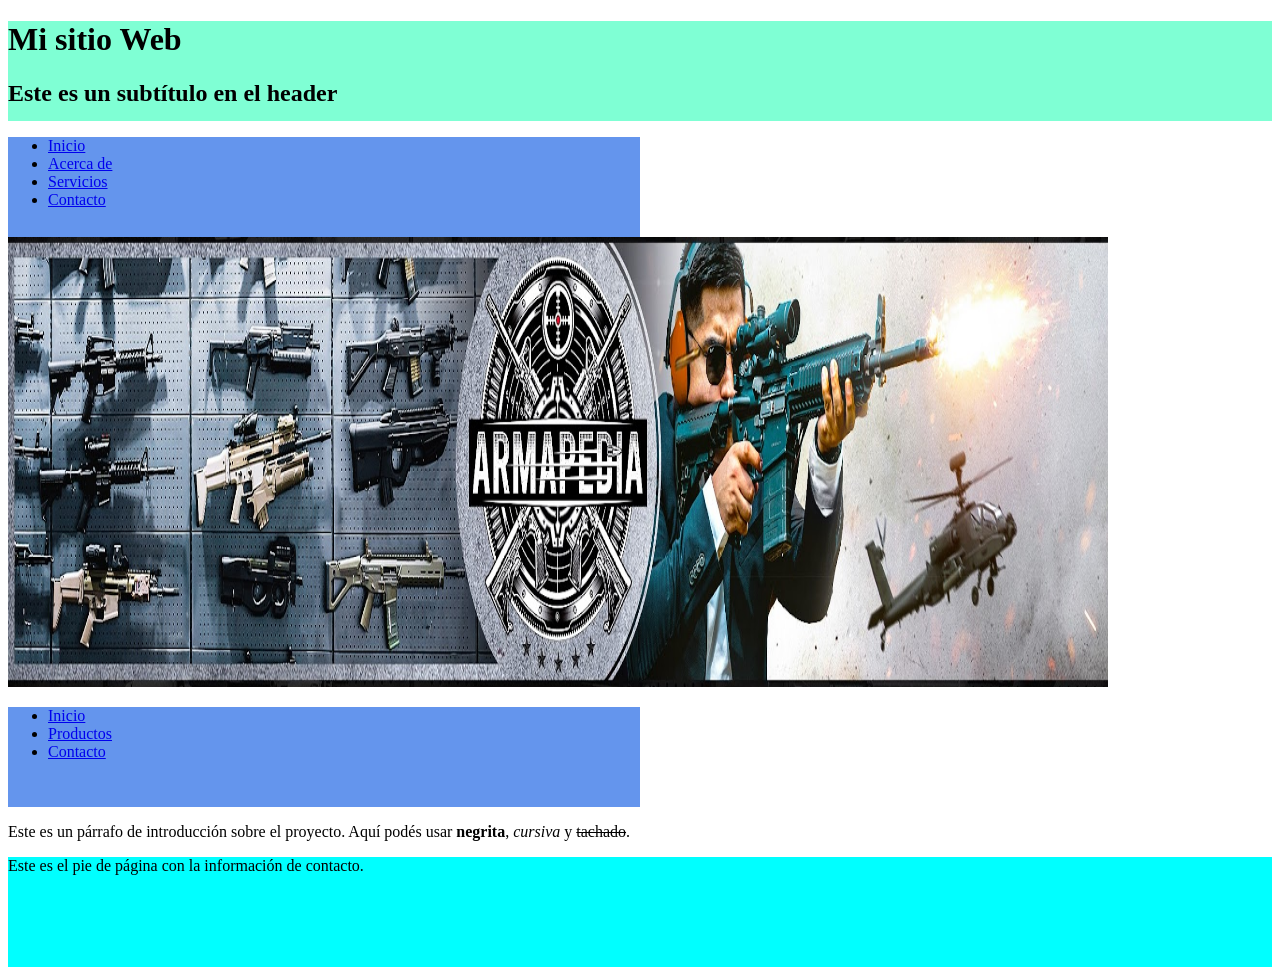
==== index.html @ c5478198 "actualizo index actualizo index" ====
<!DOCTYPE html>
<html lang="es">
<head>
    <meta charset="UTF-8">
    <meta name="viewport" content="width=device-width, initial-scale=1.0">
    <title>Mi Primer Proyecto</title>
    <link rel="stylesheet" href="./css/estilos.css">
</head>
<body>
    <header>
        <h1>Mi sitio Web</h1>
        <h2>Este es un subtítulo en el header</h2>
    </header>

    <nav>
        <ul class="nav-list">
            <li><a href="#">Inicio</a></li>
            <li><a href="#">Acerca de</a></li>
            <li><a href="#">Servicios</a></li>
            <li><a href="#">Contacto</a></li>
        </ul>
    </nav>

    <img src="armapedia.jpg" width="1100" height="450" alt="Descripción de la imagen">

    <nav>
        <ul>
            <li><a href="clase01.html">Inicio</a></li>
            <li><a href="Productos.html">Productos</a></li>
            <li><a href="Contacto.html">Contacto</a></li>
        </ul>
    </nav>

    <main>
        <p>
            Este es un párrafo de introducción sobre el proyecto. Aquí podés usar
            <strong>negrita</strong>, <em>cursiva</em> y <s>tachado</s>.
        </p>
    </main>

    <footer>
        <p>Este es el pie de página con la información de contacto.</p>
    </footer>
</body>
</html>
---- css/estilos.css ----
footer{
    background-color: aqua;
    width: 100%;
    height: 110px;
}
footer h2{
    color: bisque;
}
header{
    background-color: aquamarine;
    width: 100%;
    height: 100px;
}
nav{
    color: black;
    background-color:cornflowerblue;
    width: 50%;
    height: 100px;
    
}
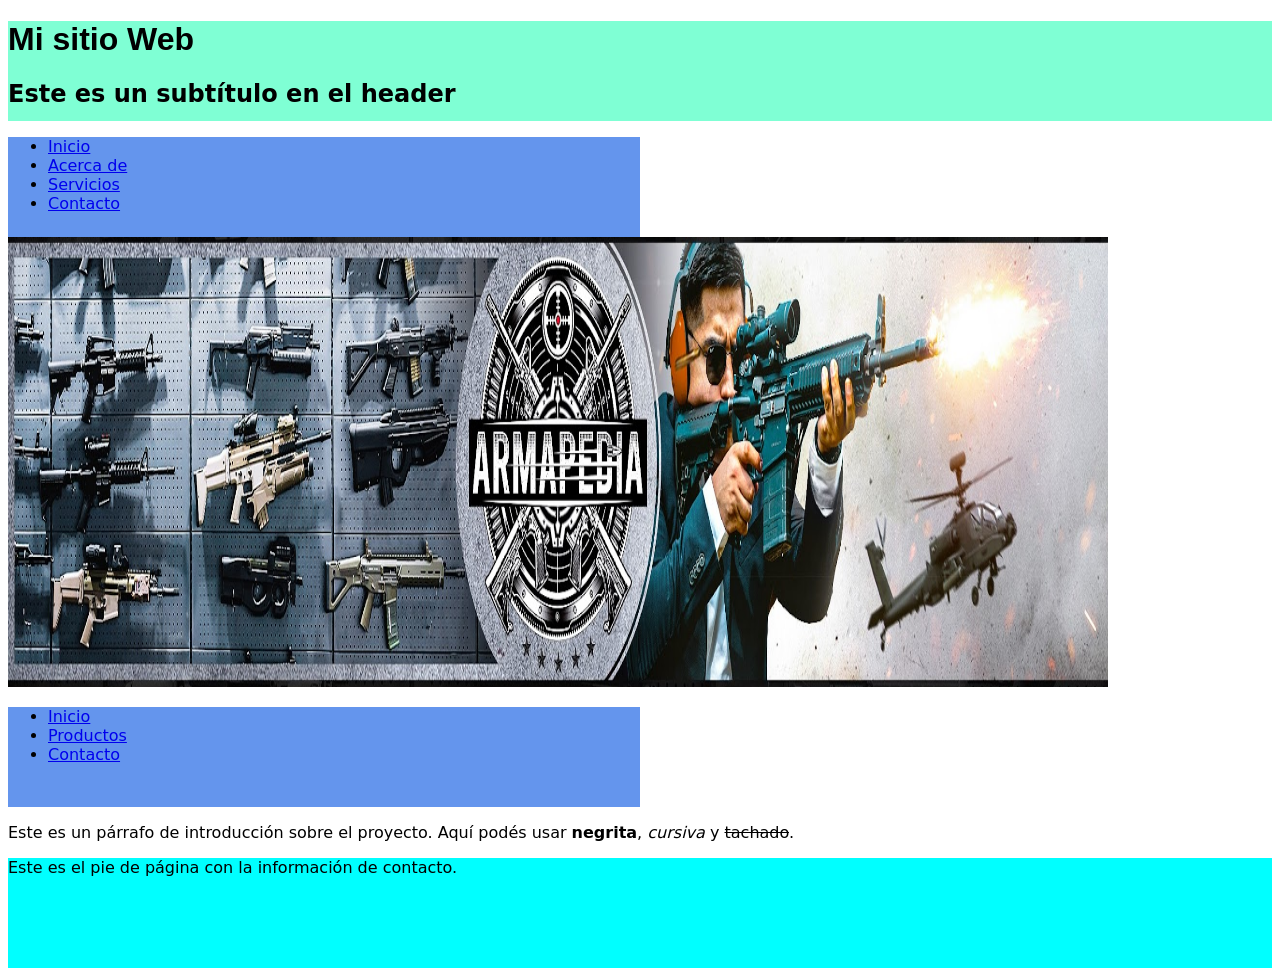
==== commit de73fc71: "Add files via upload" ====
--- a/index.html
+++ b/index.html
@@ -5,6 +5,9 @@
     <meta name="viewport" content="width=device-width, initial-scale=1.0">
     <title>Mi Primer Proyecto</title>
     <link rel="stylesheet" href="./css/estilos.css">
+    <link rel="preconnect" href="https://fonts.googleapis.com">
+    <link rel="preconnect" href="https://fonts.gstatic.com" crossorigin>
+    <link href="https://fonts.googleapis.com/css2?family=Audiowide&display=swap" rel="stylesheet">
 </head>
 <body>
     <header>
@@ -25,7 +28,7 @@
 
     <nav>
         <ul>
-            <li><a href="clase01.html">Inicio</a></li>
+            <li><a href="index.html">Inicio</a></li>
             <li><a href="Productos.html">Productos</a></li>
             <li><a href="Contacto.html">Contacto</a></li>
         </ul>
@@ -40,6 +43,7 @@
 
     <footer>
         <p>Este es el pie de página con la información de contacto.</p>
+        <i class="fa-brands fa-facebook"></i>
     </footer>
 </body>
 </html>
--- a/css/estilos.css
+++ b/css/estilos.css
@@ -17,4 +17,10 @@
     width: 50%;
     height: 100px;
     
+}
+body{
+    font-family: system-ui, -apple-system, BlinkMacSystemFont, 'Segoe UI', Roboto, Oxygen, Ubuntu, Cantarell, 'Open Sans', 'Helvetica Neue', sans-serif;
+}
+h1{
+    font-family: Arial, Helvetica, sans-serif;
 }
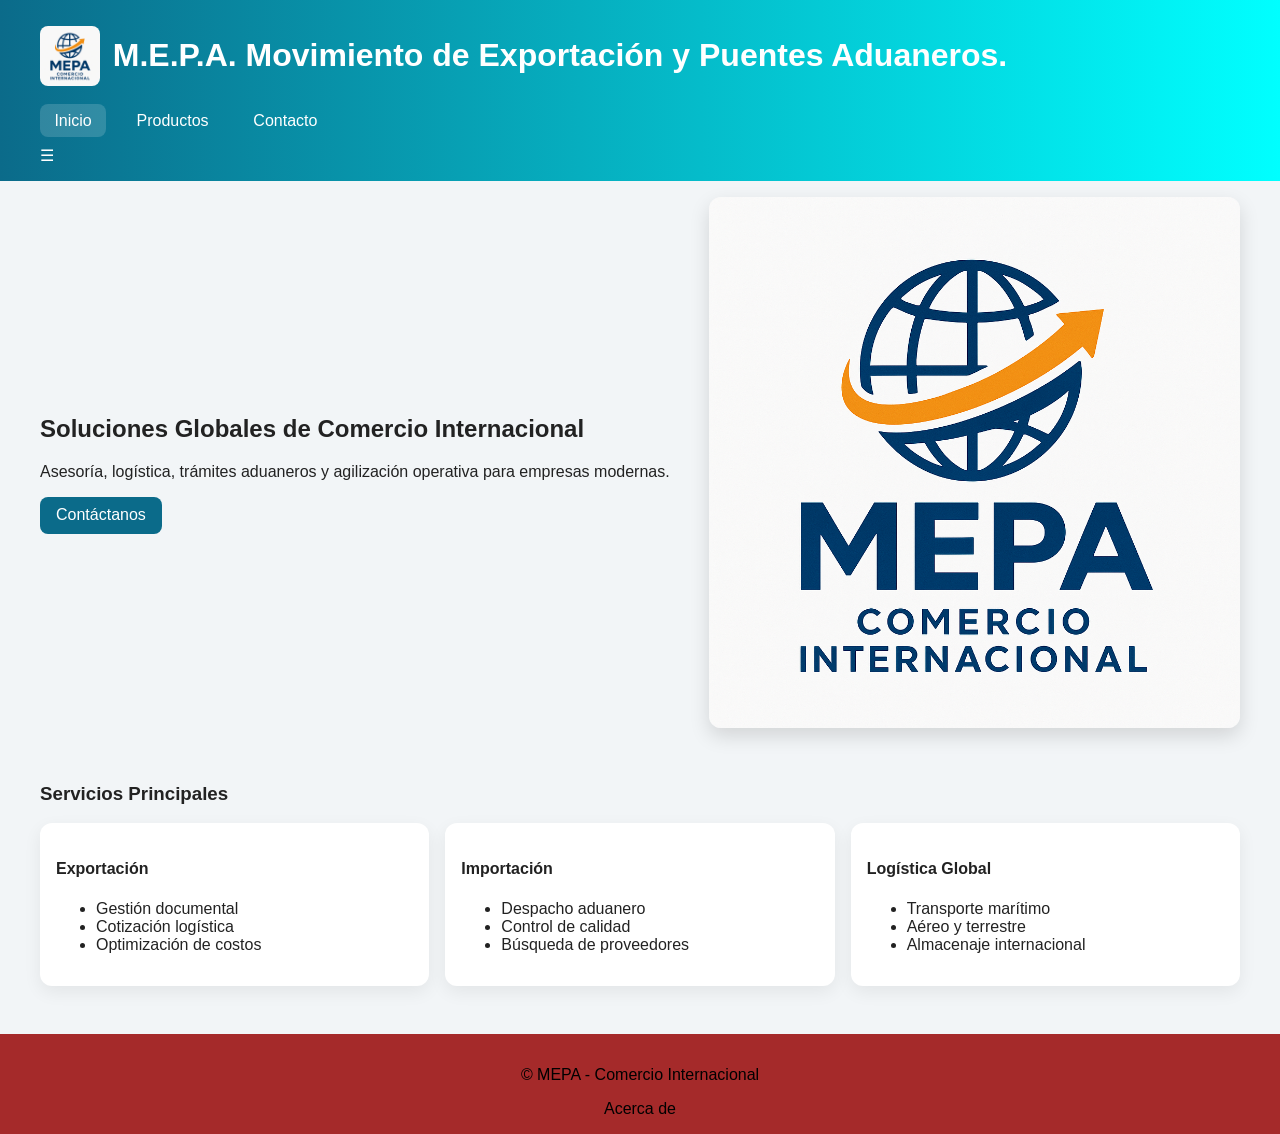
==== commit 127fbb2a: "Add files via upload" ====
--- a/index.html
+++ b/index.html
@@ -1,49 +1,88 @@
-<!DOCTYPE html>
-<html lang="es">
-<head>
-    <meta charset="UTF-8">
-    <meta name="viewport" content="width=device-width, initial-scale=1.0">
-    <title>Mi Primer Proyecto</title>
-    <link rel="stylesheet" href="./css/estilos.css">
-    <link rel="preconnect" href="https://fonts.googleapis.com">
-    <link rel="preconnect" href="https://fonts.gstatic.com" crossorigin>
-    <link href="https://fonts.googleapis.com/css2?family=Audiowide&display=swap" rel="stylesheet">
-</head>
-<body>
-    <header>
-        <h1>Mi sitio Web</h1>
-        <h2>Este es un subtítulo en el header</h2>
-    </header>
-
-    <nav>
-        <ul class="nav-list">
-            <li><a href="#">Inicio</a></li>
-            <li><a href="#">Acerca de</a></li>
-            <li><a href="#">Servicios</a></li>
-            <li><a href="#">Contacto</a></li>
-        </ul>
-    </nav>
-
-    <img src="armapedia.jpg" width="1100" height="450" alt="Descripción de la imagen">
-
-    <nav>
-        <ul>
-            <li><a href="index.html">Inicio</a></li>
-            <li><a href="Productos.html">Productos</a></li>
-            <li><a href="Contacto.html">Contacto</a></li>
-        </ul>
-    </nav>
-
-    <main>
-        <p>
-            Este es un párrafo de introducción sobre el proyecto. Aquí podés usar
-            <strong>negrita</strong>, <em>cursiva</em> y <s>tachado</s>.
-        </p>
-    </main>
-
-    <footer>
-        <p>Este es el pie de página con la información de contacto.</p>
-        <i class="fa-brands fa-facebook"></i>
-    </footer>
-</body>
-</html>
+<!DOCTYPE html>
+<html lang="es">
+<head>
+  <meta charset="UTF-8">
+  <meta name="viewport" content="width=device-width, initial-scale=1.0">
+  <title>MEPA - Comercio Internacional</title>
+  <link rel="stylesheet" href="estilos.css">
+  <script src="script.js" defer></script>
+</head>
+
+<body>
+  <!-- HEADER -->
+  <header class="header">
+    <div class="container header-content">
+      <div class="logo-area">
+        <img src="imagenes/logo.png" alt="Logo MEPA">
+        <h1>M.E.P.A.
+          Movimiento de Exportación y Puentes Aduaneros.</h1>
+      </div>
+
+      <nav class="nav">
+        <ul class="nav-list">
+          <li><a class="active" href="index.html">Inicio</a></li>
+          <li><a href="Productos.html">Productos</a></li>
+          <li><a href="Contacto.html">Contacto</a></li>
+        </ul>
+      </nav>
+
+      <div class="menu-btn" id="menuBtn">☰</div>
+    </div>
+  </header>
+
+  <!-- HERO -->
+  <section class="hero container">
+    <div class="hero-grid">
+      <div class="hero-text">
+        <h2>Soluciones Globales de Comercio Internacional</h2>
+        <p>Asesoría, logística, trámites aduaneros y agilización operativa para empresas modernas.</p>
+        <a href="Contacto.html" class="btn">Contáctanos</a>
+      </div>
+
+      <div class="hero-img">
+        <img src="imagenes/logo.png" alt="Comercio Internacional">
+      </div>
+    </div>
+  </section>
+
+  <!-- SERVICIOS -->
+  <section class="services container">
+    <h3>Servicios Principales</h3>
+
+    <div class="services-grid">
+      <article class="card">
+        <h4>Exportación</h4>
+        <ul>
+          <li>Gestión documental</li>
+          <li>Cotización logística</li>
+          <li>Optimización de costos</li>
+        </ul>
+      </article>
+
+      <article class="card">
+        <h4>Importación</h4>
+        <ul>
+          <li>Despacho aduanero</li>
+          <li>Control de calidad</li>
+          <li>Búsqueda de proveedores</li>
+        </ul>
+      </article>
+
+      <article class="card">
+        <h4>Logística Global</h4>
+        <ul>
+          <li>Transporte marítimo</li>
+          <li>Aéreo y terrestre</li>
+          <li>Almacenaje internacional</li>
+        </ul>
+      </article>
+    </div>
+  </section>
+
+  <!-- FOOTER -->
+  <footer class="footer">
+    <p>© MEPA - Comercio Internacional</p>
+    <a id="ref" href="README.md">Acerca de</a>
+  </footer>
+</body>
+</html>
--- a/estilos.css
+++ b/estilos.css
@@ -0,0 +1,179 @@
+/* VARIABLES */
+:root {
+  --main: #0b6b8a;
+  --dark: cyan;
+  --bg: #f2f5f7;
+  --card: white;
+  --text: #222;
+  --radius: 12px;
+  --max: 1200px;
+  font-family: "Inter", sans-serif;
+}
+
+body {
+  margin: 0;
+  background: var(--bg);
+  color: var(--text);
+}
+
+/* CONTENEDOR */
+.container {
+  max-width: var(--max);
+  margin: auto;
+  padding: 1rem;
+}
+
+/* HEADER */
+.header {
+  background: linear-gradient(90deg, var(--main), var(--dark));
+  color: white;
+}
+
+.header-content {
+  
+  align-items: center;
+  justify-content: space-between;
+}
+
+.logo-area {
+  display: flex;
+  align-items: center;
+  gap: .8rem;
+}
+
+.logo-area img {
+  width: 60px;
+  border-radius: 8px;
+}
+
+/* NAV */
+.nav-list {
+  display: flex;
+  gap: 1rem;
+  list-style: none;
+  padding: 0;
+}
+
+.nav-list a {
+  color: white;
+  text-decoration: none;
+  padding: .5rem .9rem;
+  border-radius: 8px;
+  transition: .3s;
+}
+
+.nav-list a:hover,
+.nav-list .active {
+  background: rgba(255, 255, 255, 0.16);
+}
+
+/* HERO */
+.hero-grid {
+  display: grid;
+  grid-template-columns: 1.2fr 1fr;
+  gap: 2rem;
+  align-items: center;
+}
+
+.hero-img img {
+  width: 100%;
+  border-radius: var(--radius);
+  box-shadow: 0 8px 20px #0002;
+}
+
+/* BOTONES */
+.btn {
+  background: var(--main);
+  color: white;
+  padding: .6rem 1rem;
+  text-decoration: none;
+  border-radius: 8px;
+  display: inline-block;
+  transition: .2s;
+}
+
+.btn:hover {
+  background: #094e63;
+}
+
+.btn.small {
+  font-size: .9rem;
+  padding: .4rem .8rem;
+}
+
+/* TARJETAS */
+.card {
+  background: var(--card);
+  padding: 1rem;
+  border-radius: var(--radius);
+  box-shadow: 0 6px 18px #0001;
+  transition: .2s;
+}
+
+.card:hover {
+  transform: translateY(-4px);
+}
+
+/* GRID DE SERVICIOS */
+.services-grid {
+  display: grid;
+  grid-template-columns: repeat(auto-fit, minmax(260px, 1fr));
+  gap: 1rem;
+}
+
+/* PRODUCTOS */
+.product-grid-advanced {
+  display: grid;
+  grid-template-columns: repeat(auto-fit, minmax(260px, 1fr));
+  gap: 1.4rem;
+}
+
+.product-card img {
+  width: 100%;
+  border-radius: 8px;
+}
+
+/* FORMULARIO */
+.form-grid {
+  display: grid;
+  grid-template-columns: repeat(2, 1fr);
+  gap: 1rem;
+}
+
+.form-full {
+  grid-column: 1 / 3;
+}
+
+/* FOOTER */
+.footer {
+  margin-top: 2rem;
+  text-align: center;
+  padding: 1rem;
+  background: brown;
+  color: #000;
+}
+
+/* RESPONSIVE */
+@media (max-width: 760px) {
+  .hero-grid {
+    grid-template-columns: 1fr;
+  }
+
+  .form-grid {
+    grid-template-columns: 1fr;
+  }
+
+  .form-full {
+    grid-column: 1;
+  }
+}
+
+#ref{
+  color:#000;
+  text-decoration: none;
+}
+
+#ref:hover{
+  color: yellow;
+  
+}
